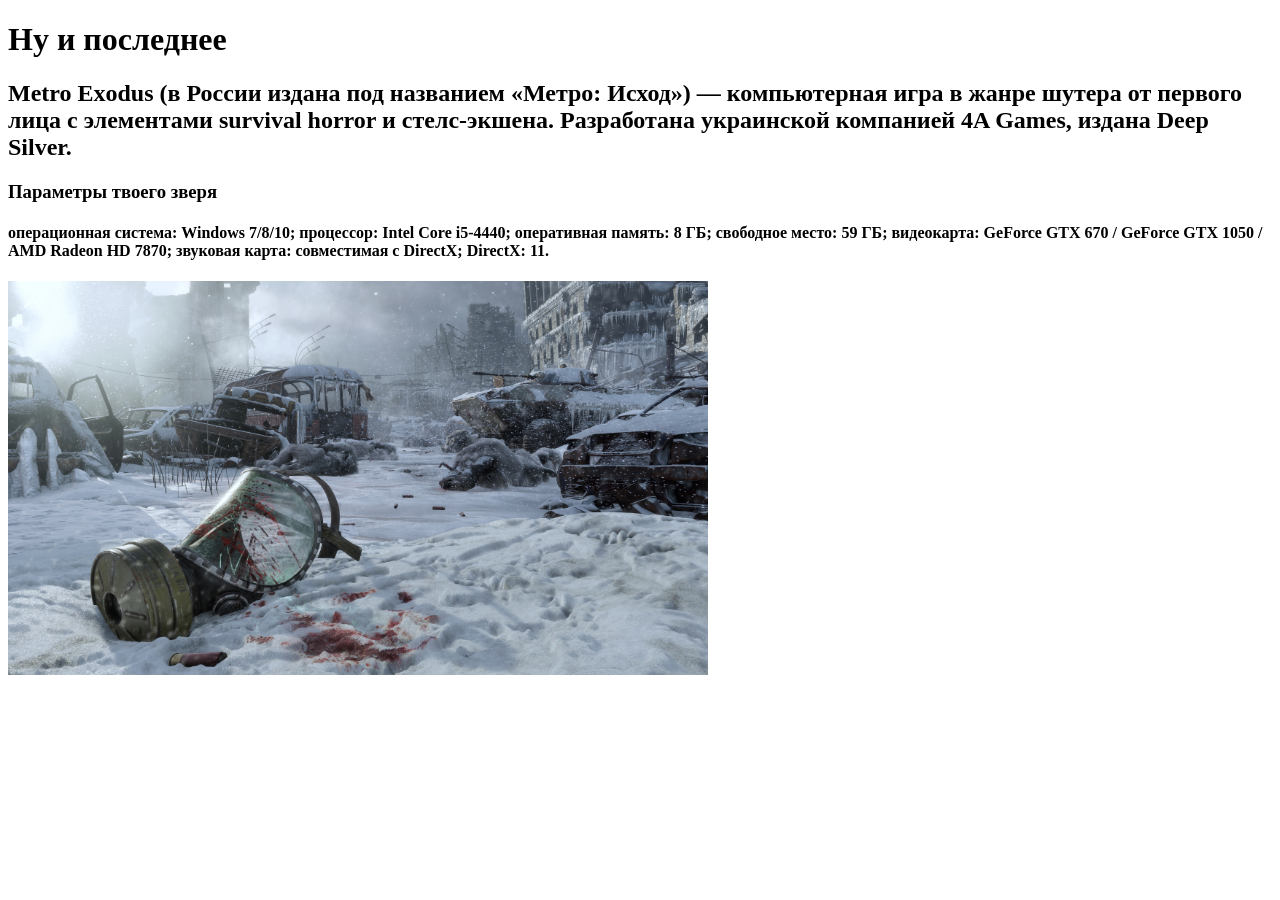
==== Metro.html @ 2f4c5278 "Add files via upload" ====
<!DOCTYPE html>
<html>
    <head>
        <title>Metro Exodus</title>
    </head>
    <body>
        <h1>Ну и последнее</h1>
        <h2>Metro Exodus (в России издана под названием «Метро: Исход») — компьютерная игра в жанре шутера от первого лица с элементами survival horror и стелс-экшена. Разработана украинской компанией 4A Games, издана Deep Silver.</h2>
        <h3>Параметры твоего зверя</h3>
        <h4>    операционная система: Windows 7/8/10;
    процессор: Intel Core i5-4440;
    оперативная память: 8 ГБ;
    свободное место: 59 ГБ;
    видеокарта: GeForce GTX 670 / GeForce GTX 1050 / AMD Radeon HD 7870;
    звуковая карта: совместимая с DirectX;
    DirectX: 11.</h4>
    <img src="митрошка.jpg" alt="нету картенки" width="700">
    </body>
</html>
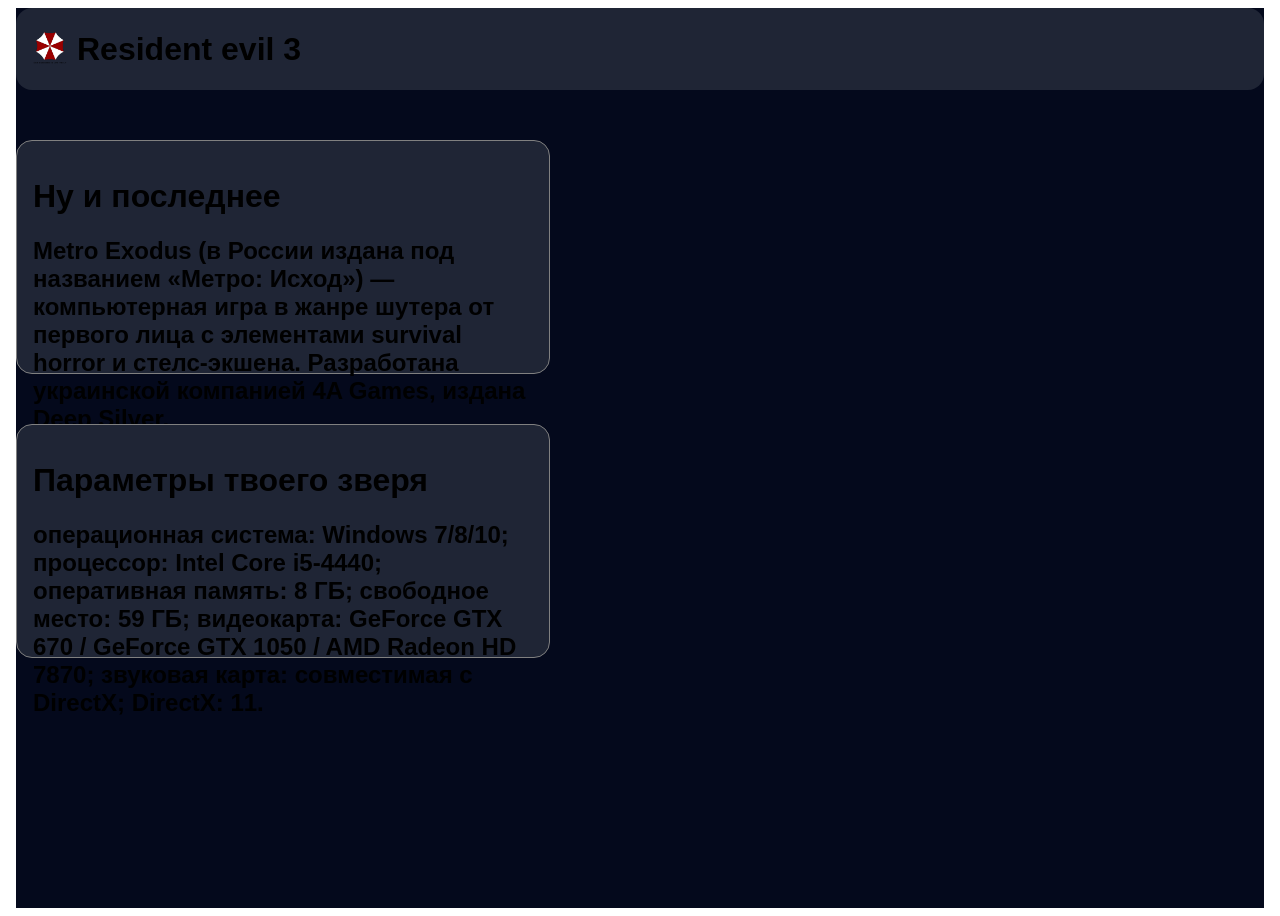
==== commit dfbcc86a: "Крупный патч проекта" ====
--- a/Metro.html
+++ b/Metro.html
@@ -1,19 +1,31 @@
 <!DOCTYPE html>
 <html>
-    <head>
-        <title>Metro Exodus</title>
-    </head>
-    <body>
-        <h1>Ну и последнее</h1>
-        <h2>Metro Exodus (в России издана под названием «Метро: Исход») — компьютерная игра в жанре шутера от первого лица с элементами survival horror и стелс-экшена. Разработана украинской компанией 4A Games, издана Deep Silver.</h2>
-        <h3>Параметры твоего зверя</h3>
-        <h4>    операционная система: Windows 7/8/10;
+     <head>
+  <link rel="stylesheet" href="Resident_styles.css">
+  <title>Resident Evil 3</title>
+</head>
+    <Body class="main">
+        <div class="main_wrapper">
+        <header class="header">
+            <a href="index.html">
+    <img src="images/Umbrella logo.png" alt="" class="header_img">
+    </a>
+    <h1>Resident evil 3</h1>
+  </header>
+        <li class="card">
+            <h1>Ну и последнее</h1>
+            <h2>Metro Exodus (в России издана под названием «Метро: Исход») — компьютерная игра в жанре шутера от первого лица с элементами survival horror и стелс-экшена. Разработана украинской компанией 4A Games, издана Deep Silver.</h2>
+        </li>
+        <li class="card">
+            <h1>Параметры твоего зверя</h1>
+        <h2>операционная система: Windows 7/8/10;
     процессор: Intel Core i5-4440;
     оперативная память: 8 ГБ;
     свободное место: 59 ГБ;
     видеокарта: GeForce GTX 670 / GeForce GTX 1050 / AMD Radeon HD 7870;
     звуковая карта: совместимая с DirectX;
-    DirectX: 11.</h4>
-    <img src="митрошка.jpg" alt="нету картенки" width="700">
-    </body>
+    DirectX: 11.</h2>
+</li>
+ </div>
+    </Body>
 </html>
--- a/Resident_styles.css
+++ b/Resident_styles.css
@@ -0,0 +1,66 @@
+:root {
+  --accent: #f7585c;
+  --background: #04091c;
+  --text: #f9feff;
+  --cardcolor: #1f2535;
+  --header: #1f2535;
+}
+
+.header{
+    background-color:var(--header);
+ border-radius: 16px;
+ padding: 16px;
+display: flex;
+align-items: center;
+/* border: 1px solid red; */
+height: 50px;
+gap: 10px;
+font-family: 'Myfont', sans-serif;
+}
+.header_img{
+    height: 35px;
+    width: 35px;
+}
+.main_wrapper{
+    margin: 8px;
+    background-color:var(--background);
+    display:flex;
+    flex-direction:column;
+    height: 100vh;
+    gap: 50px;
+    
+    
+}
+.container{
+/* border: 1px solid green; */
+gap: 50px;
+    /* justify-content: center; */
+
+}
+.card{
+    width: 500px;
+    height: 200px;
+    background-color:var(--cardcolor) ;
+    border: 1px solid grey;
+    border-radius: 16px;
+    padding: 16px;
+    font-family: 'Myfont', sans-serif;
+}
+.card_title{
+    color: var(--text);
+}
+a {
+    text-decoration: none;
+}
+li {
+    list-style: none; /* Убирает точки */
+    padding: 0;       /* Опционально: убирает отступ слева */
+    margin: 0;        /* Опционально: убирает внешние отступы */
+}
+
+@font-face{
+    font-family:'Myfont';
+    src: url('fonts/font.otf') format('otf');
+    font-weight: normal;
+    font-style: normal;
+}
